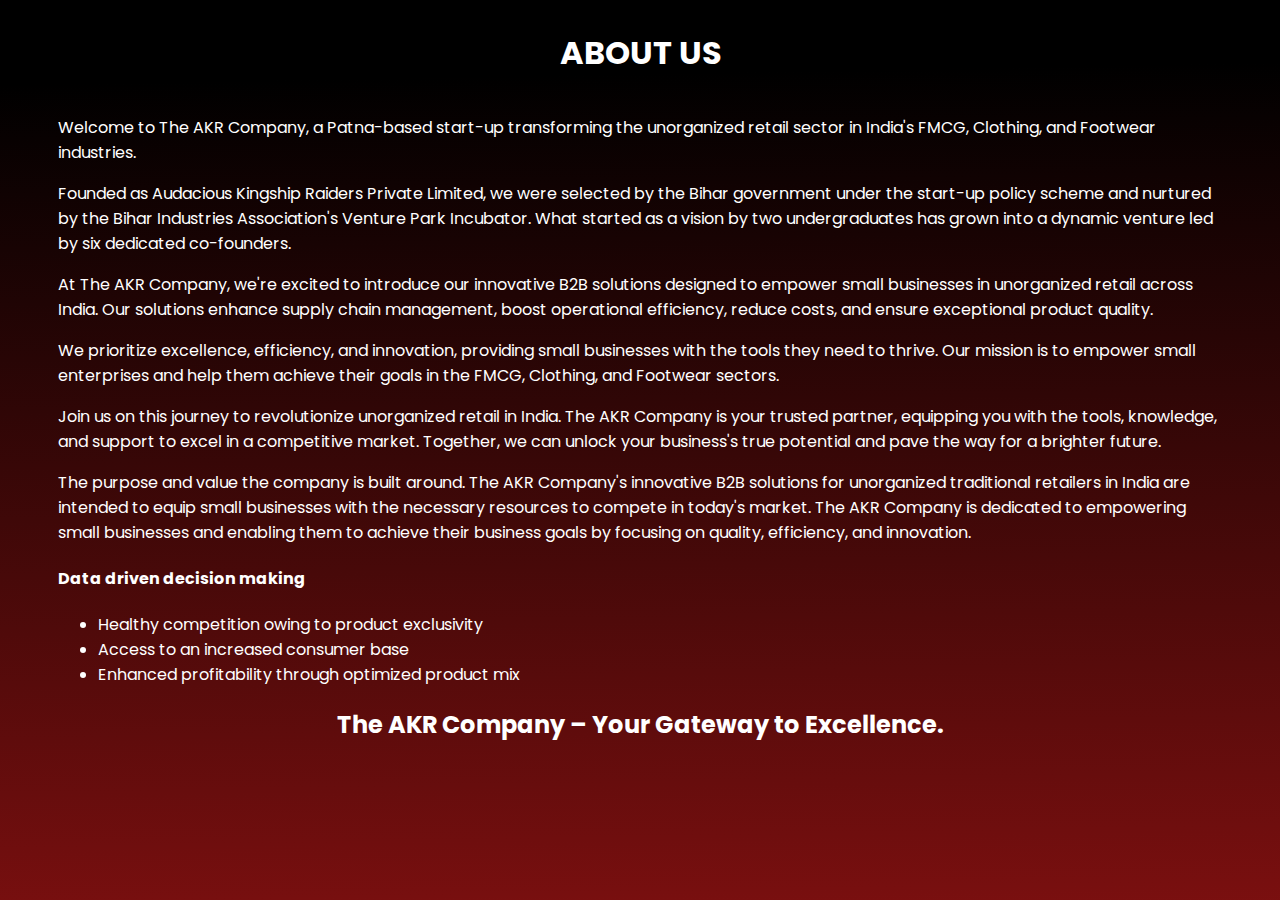
==== About_us.html @ 98c958a7 "new changes" ====
<!DOCTYPE html>
<html lang="en">
  <head>
    <meta charset="UTF-8" />
    <meta name="viewport" content="width=device-width, initial-scale=1.0" />
    <title>About Us</title>
    <link rel="stylesheet" href="About_Us.css" />
    <link rel="preconnect" href="https://fonts.googleapis.com">
    <link rel="preconnect" href="https://fonts.gstatic.com" crossorigin>
    <link href="https://fonts.googleapis.com/css2?family=Poppins:ital,wght@0,100;0,200;0,300;0,400;0,500;0,600;0,700;0,800;0,900;1,100;1,200;1,300;1,400;1,500;1,600;1,700;1,800;1,900&display=swap" rel="stylesheet">
  </head>
  <body>
    <div class="heading">
      <h1>ABOUT US</h1>
    </div>

    <div class="content">
      <div class="para">
        <p>
          Welcome to The AKR Company, a Patna-based start-up
          transforming the unorganized retail sector in India's FMCG, Clothing,
          and Footwear industries. 
          </p><p>
          Founded as Audacious Kingship Raiders Private
          Limited, we were selected by the Bihar government under the start-up
          policy scheme and nurtured by the Bihar Industries Association's Venture
          Park Incubator. What started as a vision by two undergraduates has grown
          into a dynamic venture led by six dedicated co-founders. 
        </p><p>
          At The AKR
          Company, we're excited to introduce our innovative B2B solutions
          designed to empower small businesses in unorganized retail across India.
          Our solutions enhance supply chain management, boost operational
          efficiency, reduce costs, and ensure exceptional product quality. 
        </p><p>
          We
          prioritize excellence, efficiency, and innovation, providing small
          businesses with the tools they need to thrive. Our mission is to empower
          small enterprises and help them achieve their goals in the FMCG,
          Clothing, and Footwear sectors. 
        </p><p>
          Join us on this journey to revolutionize
          unorganized retail in India. The AKR Company is your trusted partner,
          equipping you with the tools, knowledge, and support to excel in a
          competitive market. Together, we can unlock your business's true
          potential and pave the way for a brighter future. 
        </p>
        <p>
          The purpose and value the company is built around.
          The AKR Company's innovative B2B solutions for unorganized traditional
          retailers in India are intended to equip small businesses with the necessary
          resources to compete in today's market. The AKR Company is dedicated to
          empowering small businesses and enabling them to achieve their business goals by
          focusing on quality, efficiency, and innovation.
        </p>
        <p>
            <h4>Data driven decision making</h4>
            <ul>
              <li>Healthy competition owing to
                product exclusivity</li>
              <li>Access to an increased consumer
                base</li>
              <li>Enhanced profitability through
                optimized product mix</li>
            </ul>
        </p>
      </div>
      <h2 class="heading">
        The AKR Company – Your
        Gateway to Excellence.
      </h2>
    </div>
  </body>
</html>
---- About_Us.css ----
body{
    color: white;
    /* background-image: url('/background_image.jpg'); */
    background-image: linear-gradient( 179deg,  rgba(0,0,0,1) 9.2%, rgba(127,16,16,1) 103.9% );
    background-size: cover; /* Cover the entire page */
    background-repeat: no-repeat; /* Prevents the image from repeating */
    background-attachment: fixed; /* Keeps the image fixed during scroll */
    background-position: center; /* Centers the image */
    font-family: 'poppins';
}
.heading{
    display: flex;
    align-items: center;
    justify-content: center;
}

.para{
    margin: 5px 50px 5px 50px;
}
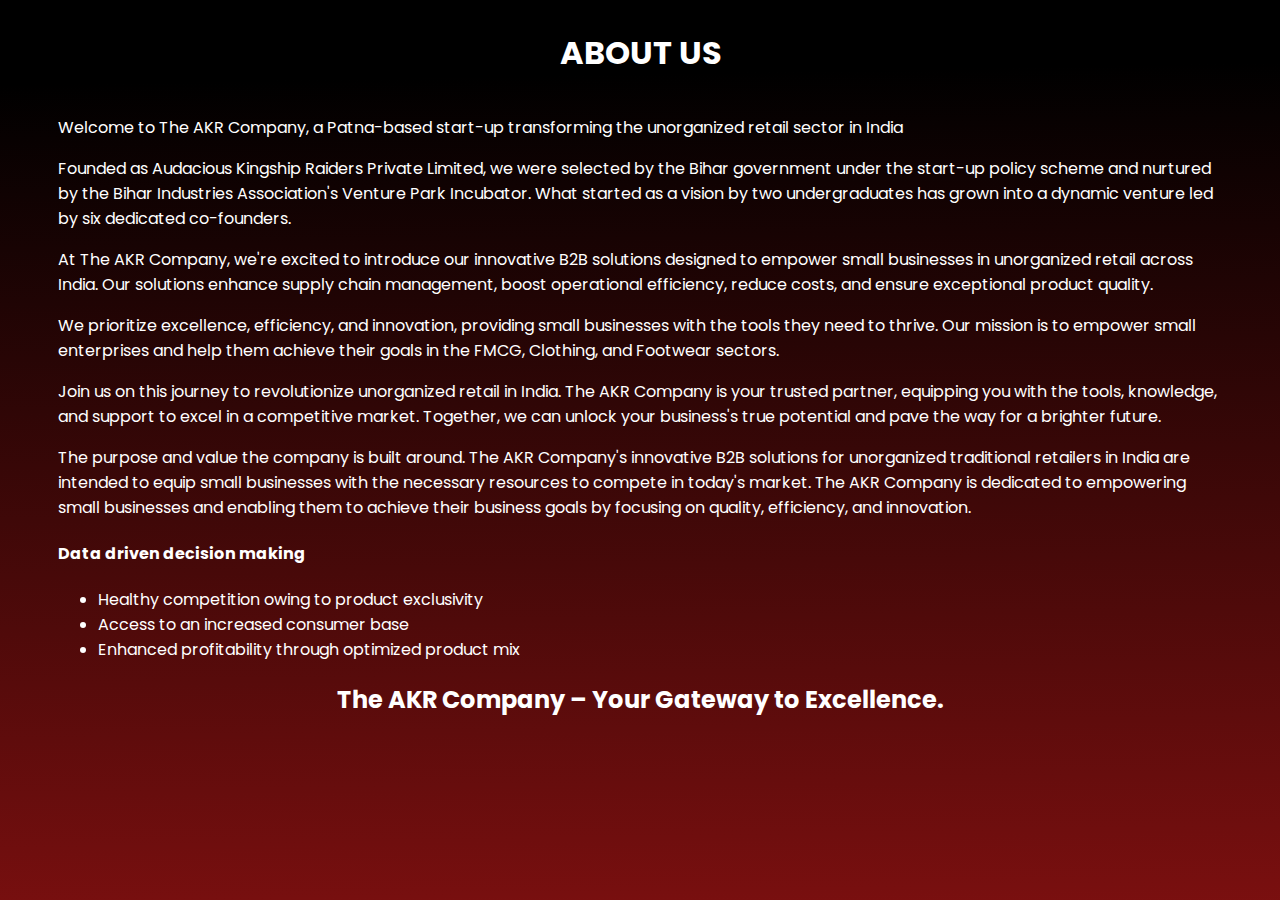
==== commit 40280195: "Update About_us.html" ====
--- a/About_us.html
+++ b/About_us.html
@@ -18,8 +18,7 @@
       <div class="para">
         <p>
           Welcome to The AKR Company, a Patna-based start-up
-          transforming the unorganized retail sector in India's FMCG, Clothing,
-          and Footwear industries. 
+          transforming the unorganized retail sector in India
           </p><p>
           Founded as Audacious Kingship Raiders Private
           Limited, we were selected by the Bihar government under the start-up
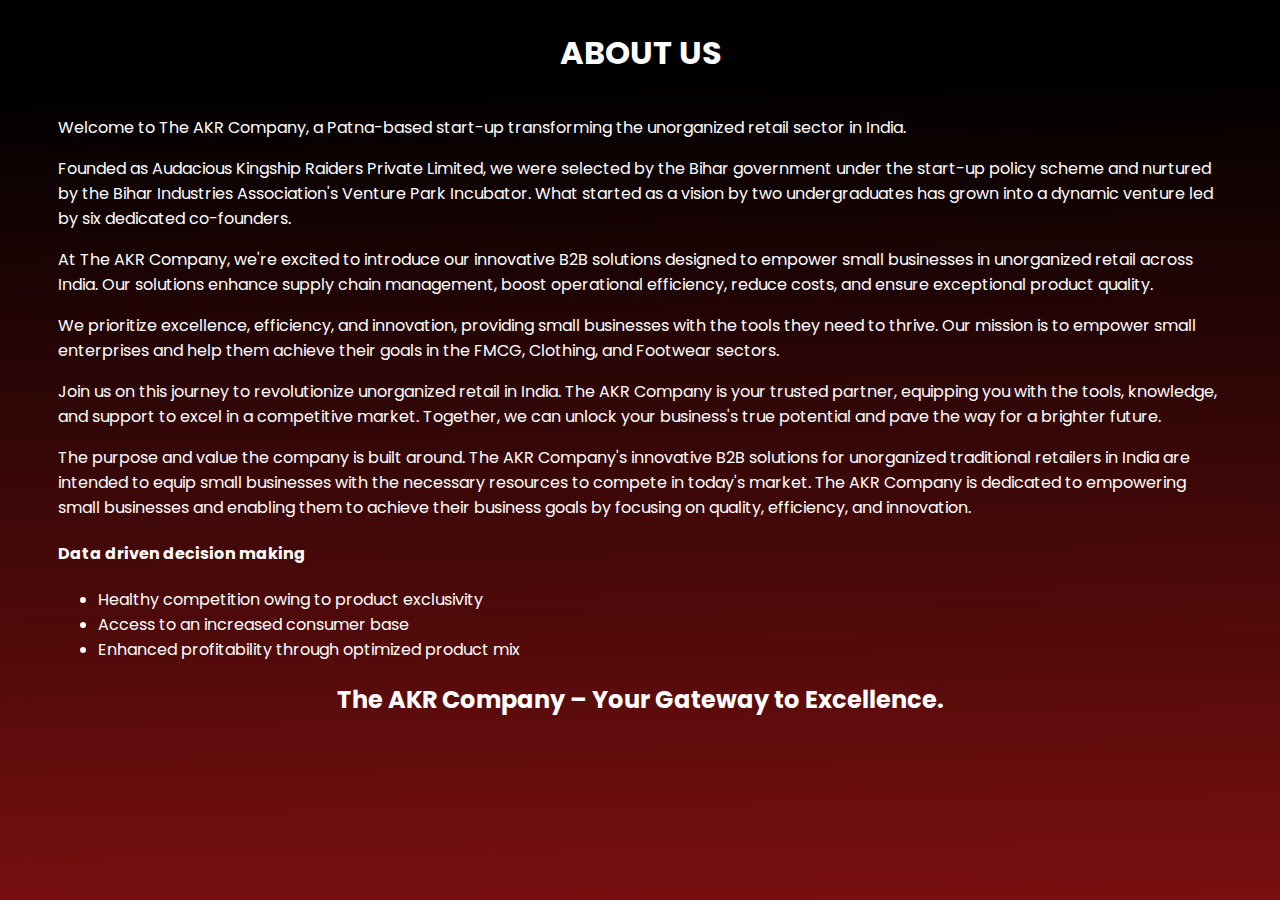
==== commit 3817c58d: "some changes" ====
--- a/About_us.html
+++ b/About_us.html
@@ -18,7 +18,7 @@
       <div class="para">
         <p>
           Welcome to The AKR Company, a Patna-based start-up
-          transforming the unorganized retail sector in India
+          transforming the unorganized retail sector in India.
           </p><p>
           Founded as Audacious Kingship Raiders Private
           Limited, we were selected by the Bihar government under the start-up
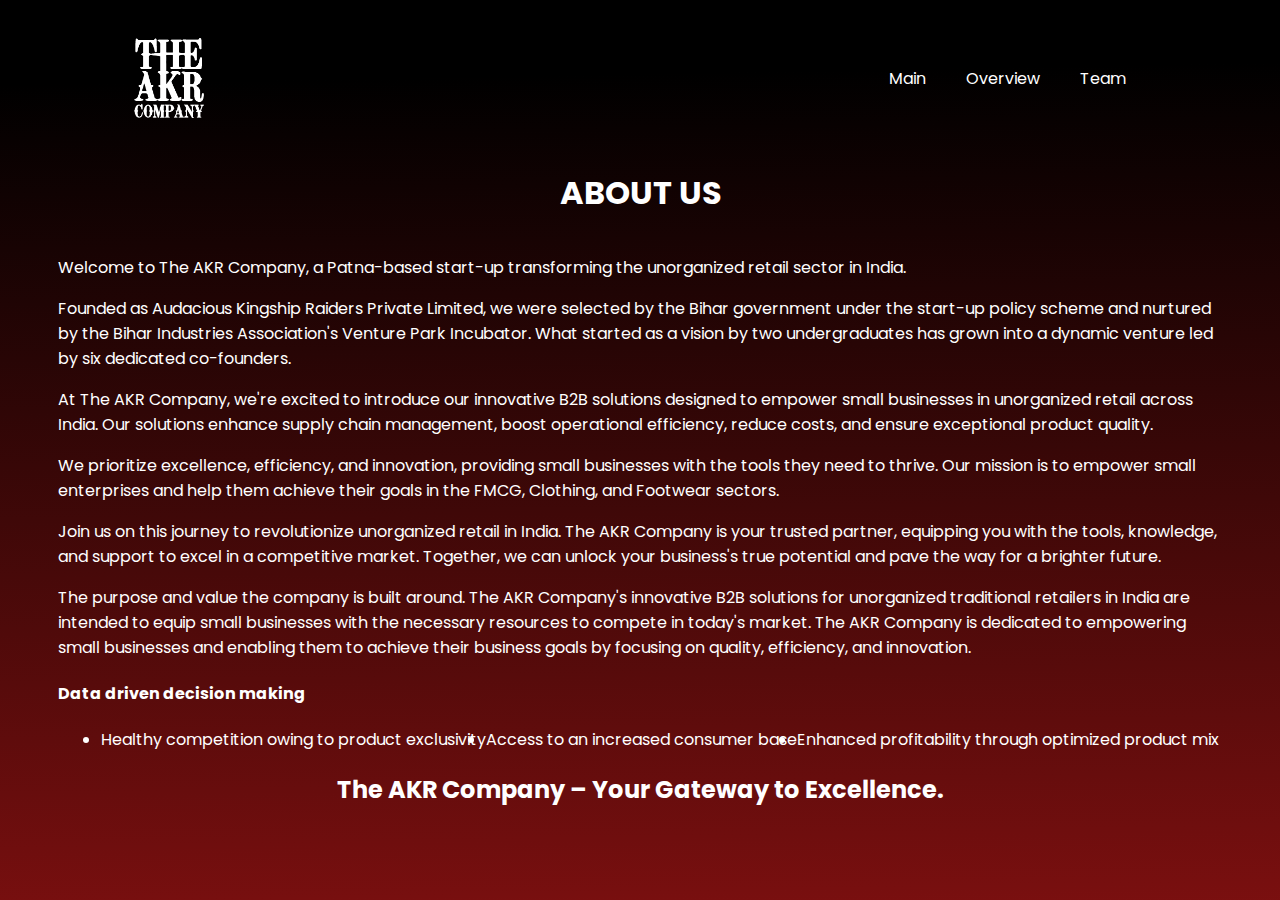
==== commit f26376e4: "add responsiveness" ====
--- a/About_us.html
+++ b/About_us.html
@@ -10,10 +10,23 @@
     <link href="https://fonts.googleapis.com/css2?family=Poppins:ital,wght@0,100;0,200;0,300;0,400;0,500;0,600;0,700;0,800;0,900;1,100;1,200;1,300;1,400;1,500;1,600;1,700;1,800;1,900&display=swap" rel="stylesheet">
   </head>
   <body>
+
+    <header class="navbar">
+      <img class="logo" src="The AKR Letter White PNG.png" alt="logo">
+      <nav >
+          <ul class="nav_links" >
+            <li><a href="test.html" target="_blank" >Main</a></li>
+            <li><a href="#main" >Overview</a></li>
+              <li><a href="Team.html" target="_blank">Team</a></li>
+          </ul>
+      </nav>
+      <!-- <a class="cta" href="#Contact_Us" id="contact-link"><button>Contact</button></a> -->
+    </header>
+
     <div class="heading">
       <h1>ABOUT US</h1>
     </div>
-
+    
     <div class="content">
       <div class="para">
         <p>
--- a/About_Us.css
+++ b/About_Us.css
@@ -16,4 +16,125 @@
 
 .para{
     margin: 5px 50px 5px 50px;
+}
+
+@media (max-width: 480px) {
+    .content{
+        display: flex;
+        flex-direction: column;
+        flex-wrap: nowrap;
+        height: 204vh;
+    }
+    .vertical{
+        display: flex;
+        flex-direction: column;
+    }
+}
+
+@media (max-width: 414px) {
+    .content1 {
+        display: flex;
+        flex-direction: column;
+        flex-wrap: nowrap;
+        height: 165vh;
+    }
+}
+
+@media (max-width: 375px) {
+    .content2 {
+        display: flex;
+        flex-direction: column;
+        flex-wrap: nowrap;
+        height: 210vh;
+    }
+}
+
+@media (max-width: 344px) {
+    .content3 {
+        display: flex;
+        flex-direction: column;
+        flex-wrap: nowrap;
+        height: 160vh;
+    }
+}
+
+@media (max-width: 430px) {
+    .content4 {
+        display: flex;
+        flex-direction: column;
+        flex-wrap: nowrap;
+        height: 150vh;
+    }
+}
+
+header{
+    display: flex;
+    justify-content: space-between; 
+    align-items: center;   
+    padding: 30px 10%;
+    flex-direction: row;
+}
+
+.logo{
+    width: 40px;
+    cursor: pointer;
+  }
+  
+  .nav_links{
+    list-style: none;
+  }
+  
+  .nav_links li{
+    display: inline-block;
+    padding: 0px 20px;
+  }
+  
+  .nav_links li a{
+    transition: all 0.3s ease 0s;
+    text-decoration: none;
+    color: white;
+  }
+  
+  .nav_links li a:hover{
+    color: #000000;
+    background-color: #870f0f;
+    padding: 10px;
+    border-radius: 50px;
+    font-weight: 900;
+  }
+  
+  button{
+    padding: 9px 25px;
+    /* background-color: #a10404; */
+    border: none;
+    border-radius: 50px;
+    cursor: pointer;
+    transition: all 0.3s ease 0s;
+    color: #000;
+  }
+  
+  button:hover{
+    background-color: #a10404;
+  }
+
+  .logo {
+    width: 70px;
+    height: 80px;
+    cursor: pointer;
+    border-radius: 0;
+  }
+
+  ul{
+    display: flex;
+    flex-direction: row;
+    align-content: center;
+    justify-content: center;
+    align-items: center;
+  }
+
+  @media only screen and (max-width: 600px) {
+    header {
+        flex-direction: column;
+        padding: 20px 5%;
+    }
 }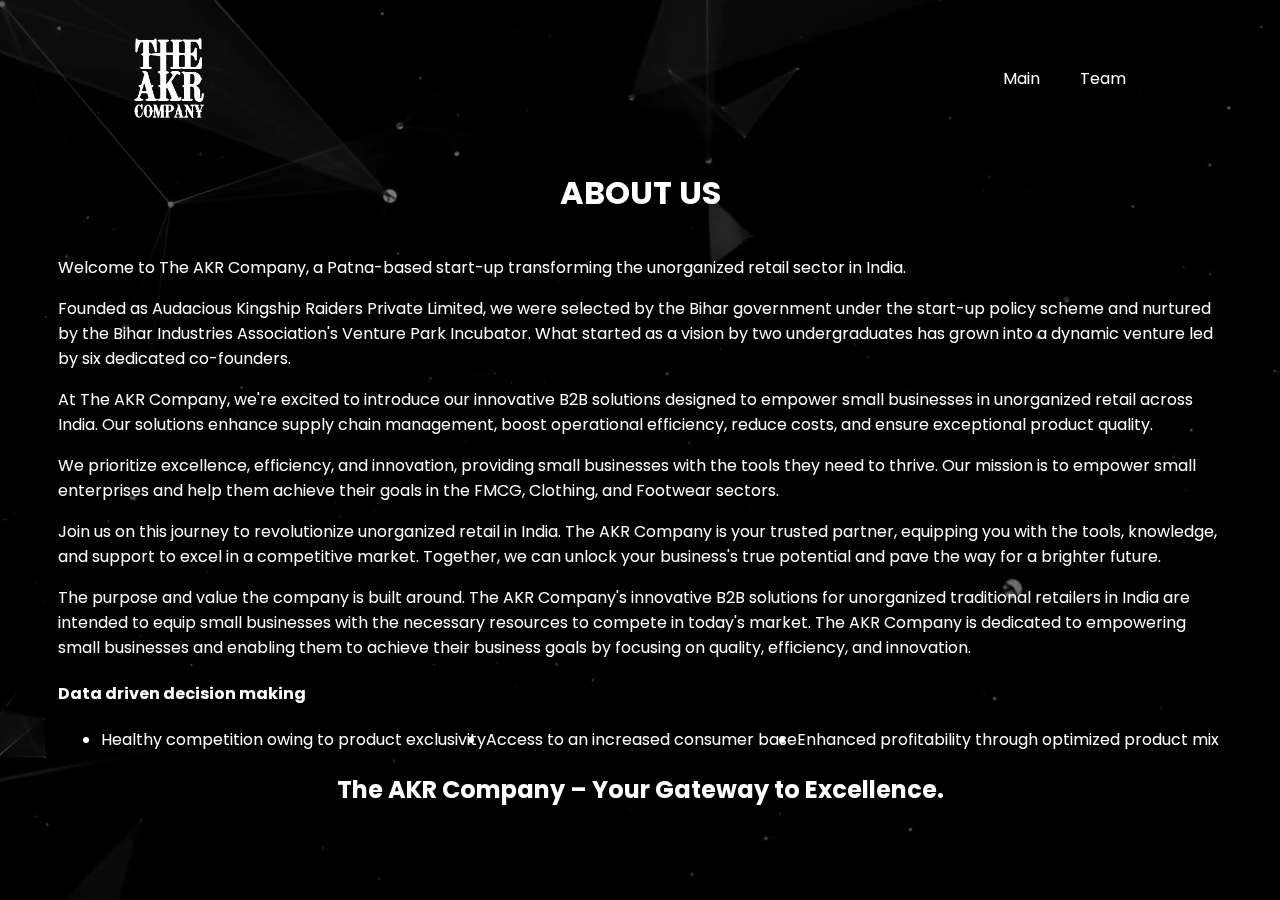
==== commit 67aa3acb: "background-video" ====
--- a/About_us.html
+++ b/About_us.html
@@ -11,12 +11,16 @@
   </head>
   <body>
 
+    <video autoplay muted loop id="myVideo" >
+      <source src="/videoplayback.mp4" type="video/mp4">
+    </video>
+
     <header class="navbar">
       <img class="logo" src="The AKR Letter White PNG.png" alt="logo">
       <nav >
           <ul class="nav_links" >
             <li><a href="test.html" target="_blank" >Main</a></li>
-            <li><a href="#main" >Overview</a></li>
+            <!-- <li><a href="#main" >Overview</a></li> -->
               <li><a href="Team.html" target="_blank">Team</a></li>
           </ul>
       </nav>
--- a/About_Us.css
+++ b/About_Us.css
@@ -1,17 +1,33 @@
 body{
     color: white;
     /* background-image: url('/background_image.jpg'); */
-    background-image: linear-gradient( 179deg,  rgba(0,0,0,1) 9.2%, rgba(127,16,16,1) 103.9% );
+    /* background-image: linear-gradient( 179deg,  rgba(0,0,0,1) 9.2%, rgba(127,16,16,1) 103.9% ); */
     background-size: cover; /* Cover the entire page */
     background-repeat: no-repeat; /* Prevents the image from repeating */
     background-attachment: fixed; /* Keeps the image fixed during scroll */
     background-position: center; /* Centers the image */
     font-family: 'poppins';
+    /* position: relative; */
 }
+
 .heading{
     display: flex;
     align-items: center;
     justify-content: center;
+    position: relative;
+}
+
+.content{
+  position: relative;
+}
+
+#myVideo {
+  position: fixed;
+  right: 0;
+  bottom: 0;
+  min-width: 100%;
+  min-height: 100%;
+  /* z-index: -1; */
 }
 
 .para{
@@ -73,6 +89,7 @@
     align-items: center;   
     padding: 30px 10%;
     flex-direction: row;
+    position: relative;
 }
 
 .logo{
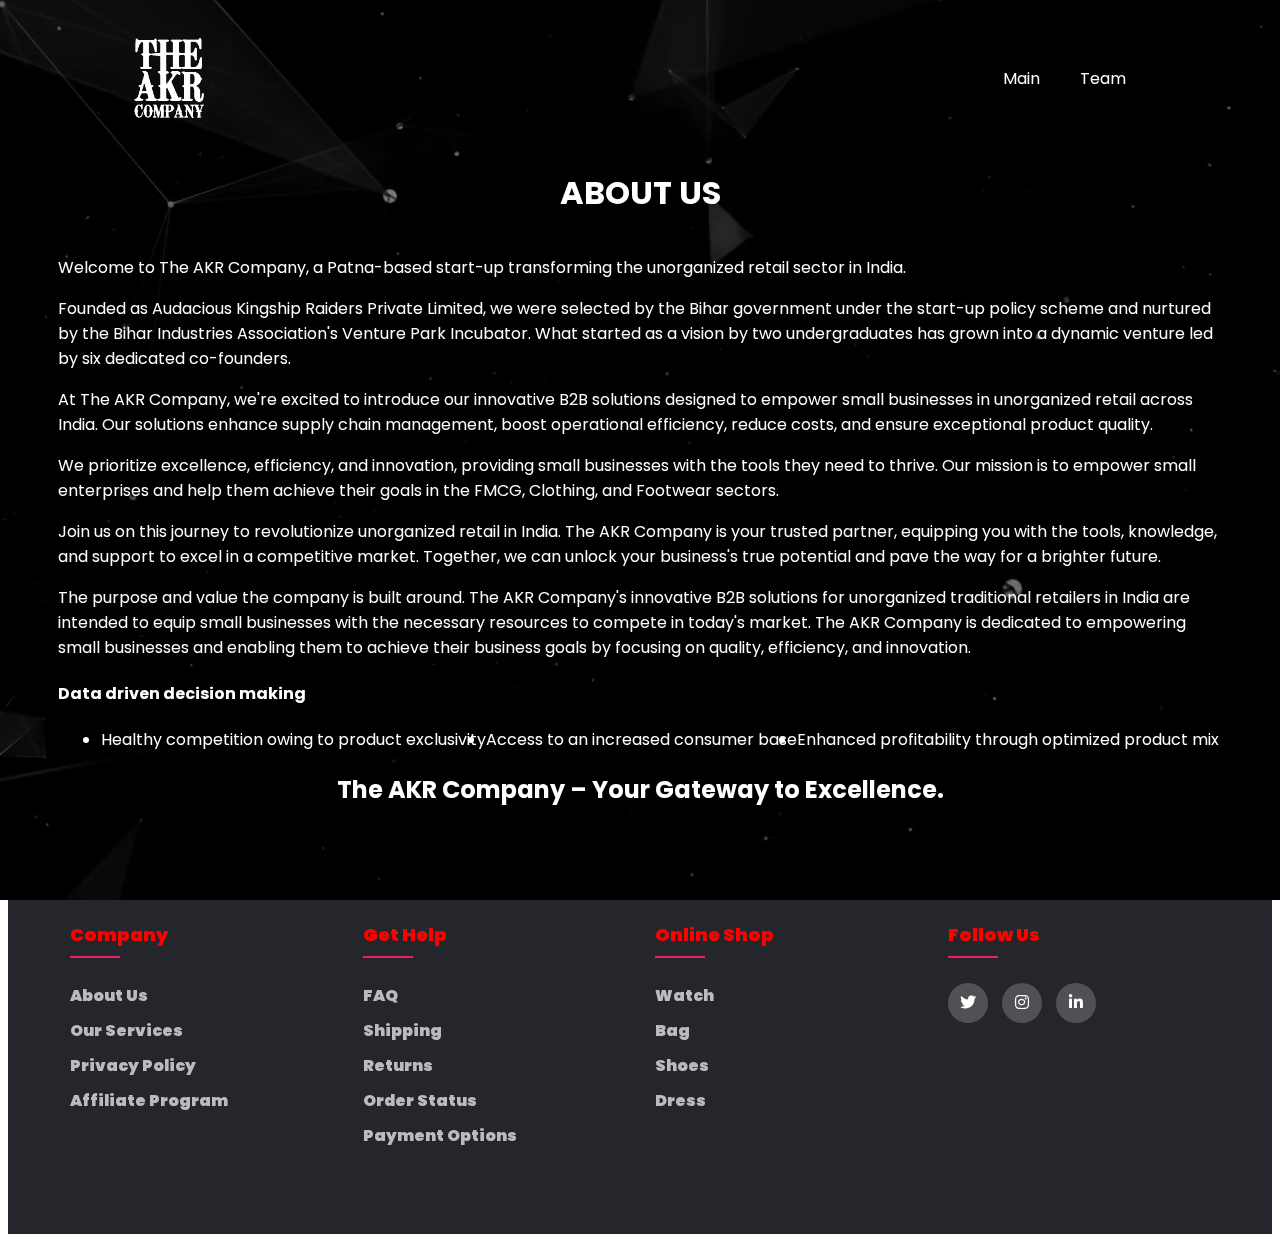
==== commit 6d790acc: "Footer adjust" ====
--- a/About_us.html
+++ b/About_us.html
@@ -1,90 +1,144 @@
 <!DOCTYPE html>
 <html lang="en">
-  <head>
-    <meta charset="UTF-8" />
-    <meta name="viewport" content="width=device-width, initial-scale=1.0" />
-    <title>About Us</title>
-    <link rel="stylesheet" href="About_Us.css" />
-    <link rel="preconnect" href="https://fonts.googleapis.com">
-    <link rel="preconnect" href="https://fonts.gstatic.com" crossorigin>
-    <link href="https://fonts.googleapis.com/css2?family=Poppins:ital,wght@0,100;0,200;0,300;0,400;0,500;0,600;0,700;0,800;0,900;1,100;1,200;1,300;1,400;1,500;1,600;1,700;1,800;1,900&display=swap" rel="stylesheet">
-  </head>
-  <body>
 
-    <video autoplay muted loop id="myVideo" >
-      <source src="/videoplayback.mp4" type="video/mp4">
-    </video>
+<head>
+  <meta charset="UTF-8" />
+  <meta name="viewport" content="width=device-width, initial-scale=1.0" />
+  <title>About Us</title>
+  <link rel="stylesheet" href="About_Us.css" />
+  <link rel="preconnect" href="https://fonts.googleapis.com">
+  <link rel="preconnect" href="https://fonts.gstatic.com" crossorigin>
+  <link
+    href="https://fonts.googleapis.com/css2?family=Poppins:ital,wght@0,100;0,200;0,300;0,400;0,500;0,600;0,700;0,800;0,900;1,100;1,200;1,300;1,400;1,500;1,600;1,700;1,800;1,900&display=swap"
+    rel="stylesheet">
+  <link rel="stylesheet" href="https://cdnjs.cloudflare.com/ajax/libs/font-awesome/6.0.0-beta3/css/all.min.css">
+</head>
 
-    <header class="navbar">
-      <img class="logo" src="The AKR Letter White PNG.png" alt="logo">
-      <nav >
-          <ul class="nav_links" >
-            <li><a href="test.html" target="_blank" >Main</a></li>
-            <!-- <li><a href="#main" >Overview</a></li> -->
-              <li><a href="Team.html" target="_blank">Team</a></li>
+<body>
+
+  <video autoplay muted loop id="myVideo">
+    <source src="/videoplayback.mp4" type="video/mp4">
+  </video>
+
+  <header class="navbar">
+    <img class="logo" src="The AKR Letter White PNG.png" alt="logo">
+    <nav>
+      <ul class="nav_links">
+        <li><a href="test.html" target="_blank">Main</a></li>
+        <!-- <li><a href="#main" >Overview</a></li> -->
+        <li><a href="Team.html" target="_blank">Team</a></li>
+      </ul>
+    </nav>
+    <!-- <a class="cta" href="#Contact_Us" id="contact-link"><button>Contact</button></a> -->
+  </header>
+
+  <div class="heading">
+    <h1>ABOUT US</h1>
+  </div>
+
+  <div class="content">
+    <div class="para">
+      <p>
+        Welcome to The AKR Company, a Patna-based start-up
+        transforming the unorganized retail sector in India.
+      </p>
+      <p>
+        Founded as Audacious Kingship Raiders Private
+        Limited, we were selected by the Bihar government under the start-up
+        policy scheme and nurtured by the Bihar Industries Association's Venture
+        Park Incubator. What started as a vision by two undergraduates has grown
+        into a dynamic venture led by six dedicated co-founders.
+      </p>
+      <p>
+        At The AKR
+        Company, we're excited to introduce our innovative B2B solutions
+        designed to empower small businesses in unorganized retail across India.
+        Our solutions enhance supply chain management, boost operational
+        efficiency, reduce costs, and ensure exceptional product quality.
+      </p>
+      <p>
+        We
+        prioritize excellence, efficiency, and innovation, providing small
+        businesses with the tools they need to thrive. Our mission is to empower
+        small enterprises and help them achieve their goals in the FMCG,
+        Clothing, and Footwear sectors.
+      </p>
+      <p>
+        Join us on this journey to revolutionize
+        unorganized retail in India. The AKR Company is your trusted partner,
+        equipping you with the tools, knowledge, and support to excel in a
+        competitive market. Together, we can unlock your business's true
+        potential and pave the way for a brighter future.
+      </p>
+      <p>
+        The purpose and value the company is built around.
+        The AKR Company's innovative B2B solutions for unorganized traditional
+        retailers in India are intended to equip small businesses with the necessary
+        resources to compete in today's market. The AKR Company is dedicated to
+        empowering small businesses and enabling them to achieve their business goals by
+        focusing on quality, efficiency, and innovation.
+      </p>
+      <p>
+      <h4>Data driven decision making</h4>
+      <ul>
+        <li>Healthy competition owing to
+          product exclusivity</li>
+        <li>Access to an increased consumer
+          base</li>
+        <li>Enhanced profitability through
+          optimized product mix</li>
+      </ul>
+      </p>
+    </div>
+    <h2 class="heading">
+      The AKR Company – Your
+      Gateway to Excellence.
+    </h2>
+  </div>
+  <footer class="footer">
+    <div class="Foot-container">
+      <div class="Foot-row">
+        <div class="footer-col">
+          <h4>company</h4>
+          <ul list-style-type="none" class="Foot-ul">
+            <li><a href="#">about us</a></li>
+            <li><a href="#">our services</a></li>
+            <li><a href="#">privacy policy</a></li>
+            <li><a href="#">affiliate program</a></li>
           </ul>
-      </nav>
-      <!-- <a class="cta" href="#Contact_Us" id="contact-link"><button>Contact</button></a> -->
-    </header>
+        </div>
+        <div class="footer-col">
+          <h4>get help</h4>
+          <ul list-style-type="none" class="Foot-ul">
+            <li><a href="#">FAQ</a></li>
+            <li><a href="#">shipping</a></li>
+            <li><a href="#">returns</a></li>
+            <li><a href="#">order status</a></li>
+            <li><a href="#">payment options</a></li>
+          </ul>
+        </div>
+        <div class="footer-col">
+          <h4>online shop</h4>
+          <ul list-style-type="none" class="Foot-ul">
+            <li><a href="#">watch</a></li>
+            <li><a href="#">bag</a></li>
+            <li><a href="#">shoes</a></li>
+            <li><a href="#">dress</a></li>
+          </ul>
+        </div>
+        <div class="footer-col">
+          <h4>follow us</h4>
+          <div class="social-links">
+            <!-- <a href="#"><i class="fab fa-facebook-f"></i></a> -->
+            <a href="https://x.com/theakrcompany" target="_blank"><i class="fab fa-twitter"></i></a>
+            <a href="https://www.instagram.com/theakrcompany/" target="_blank"><i class="fab fa-instagram"></i></a>
+            <a href="https://www.linkedin.com/company/the-akr-company-india/" target="_blank"><i
+                class="fab fa-linkedin-in"></i></a>
+          </div>
+        </div>
+      </div>
+    </div>
+  </footer>
+</body>
 
-    <div class="heading">
-      <h1>ABOUT US</h1>
-    </div>
-    
-    <div class="content">
-      <div class="para">
-        <p>
-          Welcome to The AKR Company, a Patna-based start-up
-          transforming the unorganized retail sector in India.
-          </p><p>
-          Founded as Audacious Kingship Raiders Private
-          Limited, we were selected by the Bihar government under the start-up
-          policy scheme and nurtured by the Bihar Industries Association's Venture
-          Park Incubator. What started as a vision by two undergraduates has grown
-          into a dynamic venture led by six dedicated co-founders. 
-        </p><p>
-          At The AKR
-          Company, we're excited to introduce our innovative B2B solutions
-          designed to empower small businesses in unorganized retail across India.
-          Our solutions enhance supply chain management, boost operational
-          efficiency, reduce costs, and ensure exceptional product quality. 
-        </p><p>
-          We
-          prioritize excellence, efficiency, and innovation, providing small
-          businesses with the tools they need to thrive. Our mission is to empower
-          small enterprises and help them achieve their goals in the FMCG,
-          Clothing, and Footwear sectors. 
-        </p><p>
-          Join us on this journey to revolutionize
-          unorganized retail in India. The AKR Company is your trusted partner,
-          equipping you with the tools, knowledge, and support to excel in a
-          competitive market. Together, we can unlock your business's true
-          potential and pave the way for a brighter future. 
-        </p>
-        <p>
-          The purpose and value the company is built around.
-          The AKR Company's innovative B2B solutions for unorganized traditional
-          retailers in India are intended to equip small businesses with the necessary
-          resources to compete in today's market. The AKR Company is dedicated to
-          empowering small businesses and enabling them to achieve their business goals by
-          focusing on quality, efficiency, and innovation.
-        </p>
-        <p>
-            <h4>Data driven decision making</h4>
-            <ul>
-              <li>Healthy competition owing to
-                product exclusivity</li>
-              <li>Access to an increased consumer
-                base</li>
-              <li>Enhanced profitability through
-                optimized product mix</li>
-            </ul>
-        </p>
-      </div>
-      <h2 class="heading">
-        The AKR Company – Your
-        Gateway to Excellence.
-      </h2>
-    </div>
-  </body>
-</html>
+</html>--- a/About_Us.css
+++ b/About_Us.css
@@ -1,23 +1,27 @@
-body{
-    color: white;
-    /* background-image: url('/background_image.jpg'); */
-    /* background-image: linear-gradient( 179deg,  rgba(0,0,0,1) 9.2%, rgba(127,16,16,1) 103.9% ); */
-    background-size: cover; /* Cover the entire page */
-    background-repeat: no-repeat; /* Prevents the image from repeating */
-    background-attachment: fixed; /* Keeps the image fixed during scroll */
-    background-position: center; /* Centers the image */
-    font-family: 'poppins';
-    /* position: relative; */
-}
-
-.heading{
-    display: flex;
-    align-items: center;
-    justify-content: center;
-    position: relative;
-}
-
-.content{
+body {
+  color: white;
+  /* background-image: url('/background_image.jpg'); */
+  /* background-image: linear-gradient( 179deg,  rgba(0,0,0,1) 9.2%, rgba(127,16,16,1) 103.9% ); */
+  background-size: cover;
+  /* Cover the entire page */
+  background-repeat: no-repeat;
+  /* Prevents the image from repeating */
+  background-attachment: fixed;
+  /* Keeps the image fixed during scroll */
+  background-position: center;
+  /* Centers the image */
+  font-family: 'poppins';
+  /* position: relative; */
+}
+
+.heading {
+  display: flex;
+  align-items: center;
+  justify-content: center;
+  position: relative;
+}
+
+.content {
   position: relative;
 }
 
@@ -30,11 +34,11 @@
   /* z-index: -1; */
 }
 
-.para{
-    margin: 5px 50px 5px 50px;
-}
-
-@media (max-width: 480px) {
+.para {
+  margin: 5px 50px 5px 50px;
+}
+
+/* @media (max-width: 480px) {
     .content{
         display: flex;
         flex-direction: column;
@@ -81,77 +85,236 @@
         flex-wrap: nowrap;
         height: 150vh;
     }
-}
-
-header{
-    display: flex;
-    justify-content: space-between; 
-    align-items: center;   
-    padding: 30px 10%;
-    flex-direction: row;
-    position: relative;
-}
-
-.logo{
-    width: 40px;
-    cursor: pointer;
-  }
-  
-  .nav_links{
-    list-style: none;
-  }
-  
-  .nav_links li{
-    display: inline-block;
-    padding: 0px 20px;
-  }
-  
-  .nav_links li a{
-    transition: all 0.3s ease 0s;
-    text-decoration: none;
-    color: white;
-  }
-  
-  .nav_links li a:hover{
-    color: #000000;
-    background-color: #870f0f;
-    padding: 10px;
-    border-radius: 50px;
-    font-weight: 900;
-  }
-  
-  button{
-    padding: 9px 25px;
-    /* background-color: #a10404; */
-    border: none;
-    border-radius: 50px;
-    cursor: pointer;
-    transition: all 0.3s ease 0s;
-    color: #000;
-  }
-  
-  button:hover{
-    background-color: #a10404;
-  }
-
-  .logo {
-    width: 70px;
-    height: 80px;
-    cursor: pointer;
-    border-radius: 0;
-  }
-
-  ul{
-    display: flex;
-    flex-direction: row;
+} */
+
+header {
+  display: flex;
+  justify-content: space-between;
+  align-items: center;
+  padding: 30px 10%;
+  flex-direction: row;
+  position: relative;
+}
+
+.logo {
+  width: 40px;
+  cursor: pointer;
+}
+
+.nav_links {
+  list-style: none;
+}
+
+.nav_links li {
+  display: inline-block;
+  padding: 0px 20px;
+}
+
+.nav_links li a {
+  transition: all 0.3s ease 0s;
+  text-decoration: none;
+  color: white;
+}
+
+.nav_links li a:hover {
+  color: #000000;
+  background-color: #870f0f;
+  padding: 10px;
+  border-radius: 50px;
+  font-weight: 900;
+}
+
+button {
+  padding: 9px 25px;
+  /* background-color: #a10404; */
+  border: none;
+  border-radius: 50px;
+  cursor: pointer;
+  transition: all 0.3s ease 0s;
+  color: #000;
+}
+
+button:hover {
+  background-color: #a10404;
+}
+
+.logo {
+  width: 70px;
+  height: 80px;
+  cursor: pointer;
+  border-radius: 0;
+}
+
+ul {
+  display: flex;
+  flex-direction: row;
+  align-content: center;
+  justify-content: center;
+  align-items: center;
+}
+
+/* @media only screen and (max-width: 600px) {
+    header {
+        flex-direction: column;
+        padding: 20px 5%;
+    }
+} */
+
+@media (max-width: 430px) {
+  body {
+    display: flex;
+    flex-direction: column;
+  }
+
+  header {
+    display: flex;
+    justify-content: center;
+    align-items: center;
+    /* padding: 30px 10%; */
+    flex-direction: column;
+    /* position: relative; */
+    align-content: center;
+    flex-wrap: wrap;
+    margin: 0;
+
+  }
+
+  .nav_links {
+    display: flex;
+    align-items: center;
+    flex-direction: column;
+    /* margin-top: 20px; */
+    margin: 0;
+    padding: 0;
+    margin-top: 30px;
+    gap: 20px;
+  }
+
+  .nav_links li {
+    display: flex;
+    align-items: center;
+    flex-direction: column;
+    justify-content: center;
+    padding: 0;
+  }
+
+  ul {
+    display: flex;
     align-content: center;
     justify-content: center;
     align-items: center;
-  }
-
-  @media only screen and (max-width: 600px) {
-    header {
-        flex-direction: column;
-        padding: 20px 5%;
-    }
+    flex-direction: column;
+  }
+
+}
+
+.Foot-container {
+  max-width: 1170px;
+  margin: auto;
+  box-sizing: border-box;
+  /* position: fixed; */
+  position: relative;
+  /* font-weight: 1000; */
+}
+
+.Foot-row {
+  display: flex;
+  justify-content: center;
+  align-items: flex-start;
+  flex-direction: row;
+}
+
+.Foot-ul {
+  list-style: none;
+  display: flex;
+  flex-direction: column;
+  align-content: flex-start;
+  align-items: flex-start;
+  justify-content: flex-start;
+  padding: 0;
+}
+
+.footer {
+  background-color: #24262b;
+  padding: 70px 0;
+  /* position: relative; */
+  /*By using this background color will be appear*/
+}
+
+.footer-col {
+  width: 25%;
+  padding: 0 15px;
+}
+
+.footer-col h4 {
+  font-size: 18px;
+  color: #ff0000;
+  text-transform: capitalize;
+  margin-bottom: 35px;
+  font-weight: 1000;
+  position: relative;
+}
+
+.footer-col h4::before {
+  content: '';
+  position: absolute;
+  left: 0;
+  bottom: -10px;
+  background-color: #e91e63;
+  height: 2px;
+  box-sizing: border-box;
+  width: 50px;
+}
+
+.footer-col ul li:not(:last-child) {
+  margin-bottom: 10px;
+}
+
+.footer-col ul li a {
+  font-size: 16px;
+  text-transform: capitalize;
+  color: #ffffff;
+  text-decoration: none;
+  font-weight: 900;
+  color: #bbbbbb;
+  display: block;
+  transition: all 0.3s ease;
+
+}
+
+.footer-col ul li a:hover {
+  color: #f80000;
+  padding-left: 8px;
+}
+
+.footer-col .social-links a {
+  display: inline-block;
+  height: 40px;
+  width: 40px;
+  background-color: rgba(255, 255, 255, 0.2);
+  margin: 0 10px 10px 0;
+  text-align: center;
+  line-height: 40px;
+  border-radius: 50%;
+  color: #ffffff;
+  transition: all 0.5s ease;
+}
+
+.footer-col .social-links a:hover {
+  color: #24262b;
+  background-color: #ffffff;
+}
+
+/*responsive*/
+@media(max-width: 767px) {
+  .footer-col {
+    width: 50%;
+    margin-bottom: 30px;
+  }
+}
+
+@media(max-width: 574px) {
+  .footer-col {
+    width: 100%;
+  }
 }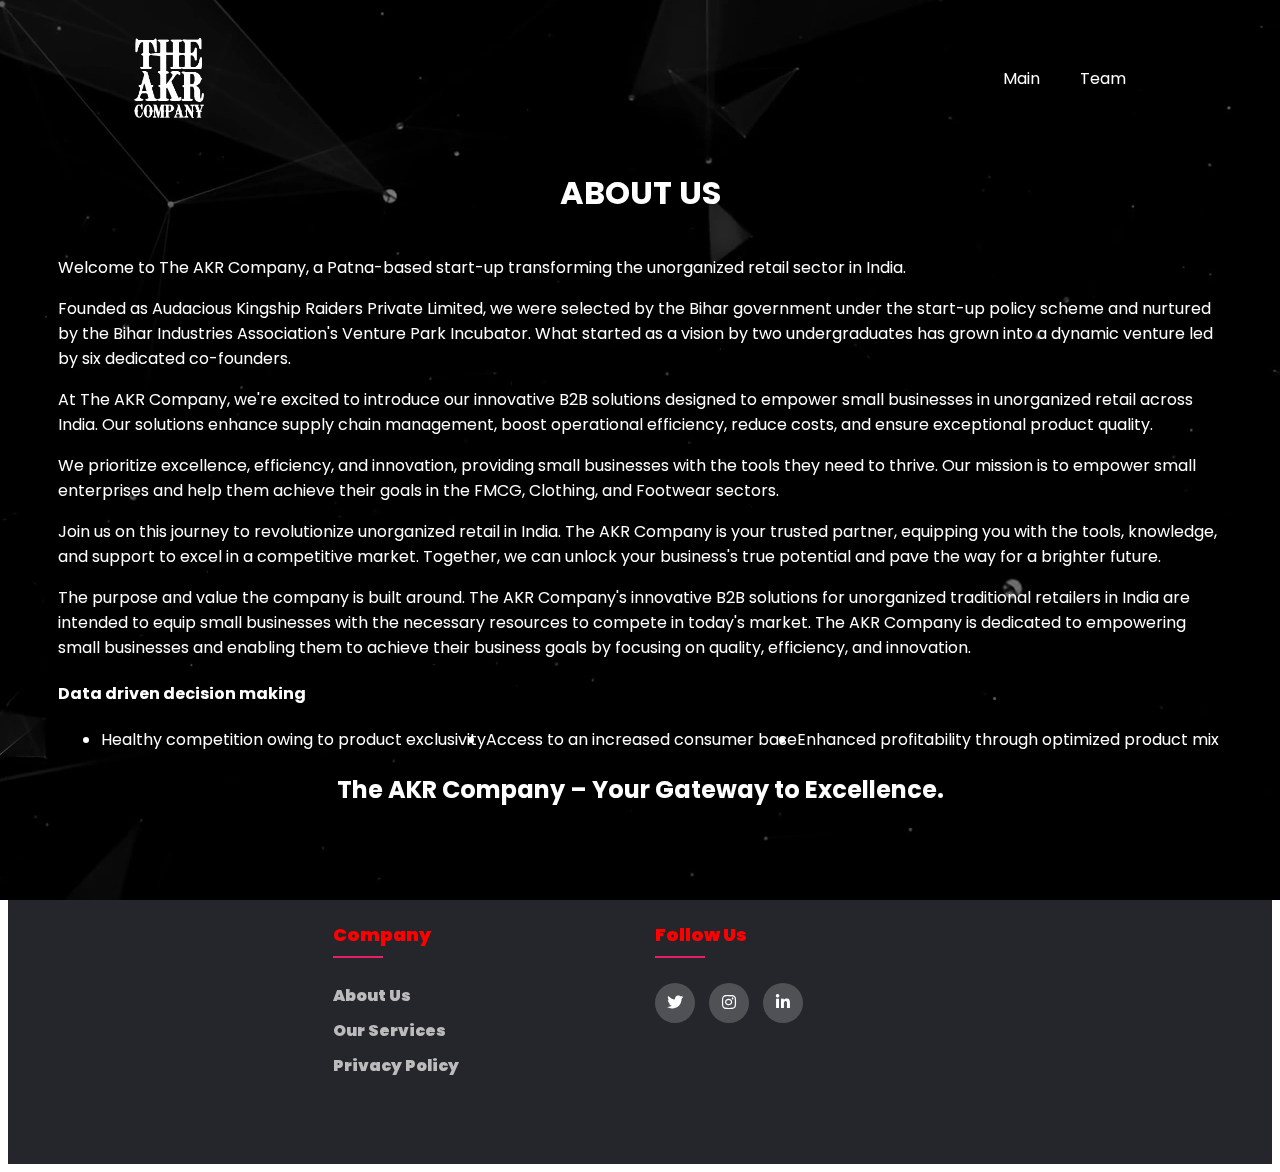
==== commit 9124d072: "New Commit" ====
--- a/About_us.html
+++ b/About_us.html
@@ -95,50 +95,51 @@
       Gateway to Excellence.
     </h2>
   </div>
+
+  
   <footer class="footer">
     <div class="Foot-container">
       <div class="Foot-row">
         <div class="footer-col">
-          <h4>company</h4>
+          <h4 class="foot-h">company</h4>
           <ul list-style-type="none" class="Foot-ul">
             <li><a href="#">about us</a></li>
             <li><a href="#">our services</a></li>
             <li><a href="#">privacy policy</a></li>
-            <li><a href="#">affiliate program</a></li>
+            <!-- <li><a href="#">affiliate program</a></li> -->
           </ul>
         </div>
-        <div class="footer-col">
-          <h4>get help</h4>
-          <ul list-style-type="none" class="Foot-ul">
+        <!-- <div class="footer-col">
+          <h4 class="foot-h">get help</h4>
+          <ul list-style-type="none" class="Foot-ul" >
             <li><a href="#">FAQ</a></li>
             <li><a href="#">shipping</a></li>
             <li><a href="#">returns</a></li>
             <li><a href="#">order status</a></li>
             <li><a href="#">payment options</a></li>
           </ul>
-        </div>
-        <div class="footer-col">
-          <h4>online shop</h4>
-          <ul list-style-type="none" class="Foot-ul">
+        </div> -->
+        <!-- <div class="footer-col">
+          <h4 class="foot-h">online shop</h4>
+          <ul list-style-type="none" class="Foot-ul" >
             <li><a href="#">watch</a></li>
             <li><a href="#">bag</a></li>
             <li><a href="#">shoes</a></li>
             <li><a href="#">dress</a></li>
           </ul>
-        </div>
+        </div> -->
         <div class="footer-col">
-          <h4>follow us</h4>
+          <h4 class="foot-h">follow us</h4>
           <div class="social-links">
             <!-- <a href="#"><i class="fab fa-facebook-f"></i></a> -->
             <a href="https://x.com/theakrcompany" target="_blank"><i class="fab fa-twitter"></i></a>
             <a href="https://www.instagram.com/theakrcompany/" target="_blank"><i class="fab fa-instagram"></i></a>
-            <a href="https://www.linkedin.com/company/the-akr-company-india/" target="_blank"><i
-                class="fab fa-linkedin-in"></i></a>
+            <a href="https://www.linkedin.com/company/the-akr-company-india/" target="_blank"><i class="fab fa-linkedin-in"></i></a>
           </div>
         </div>
       </div>
     </div>
-  </footer>
+ </footer>
 </body>
 
 </html>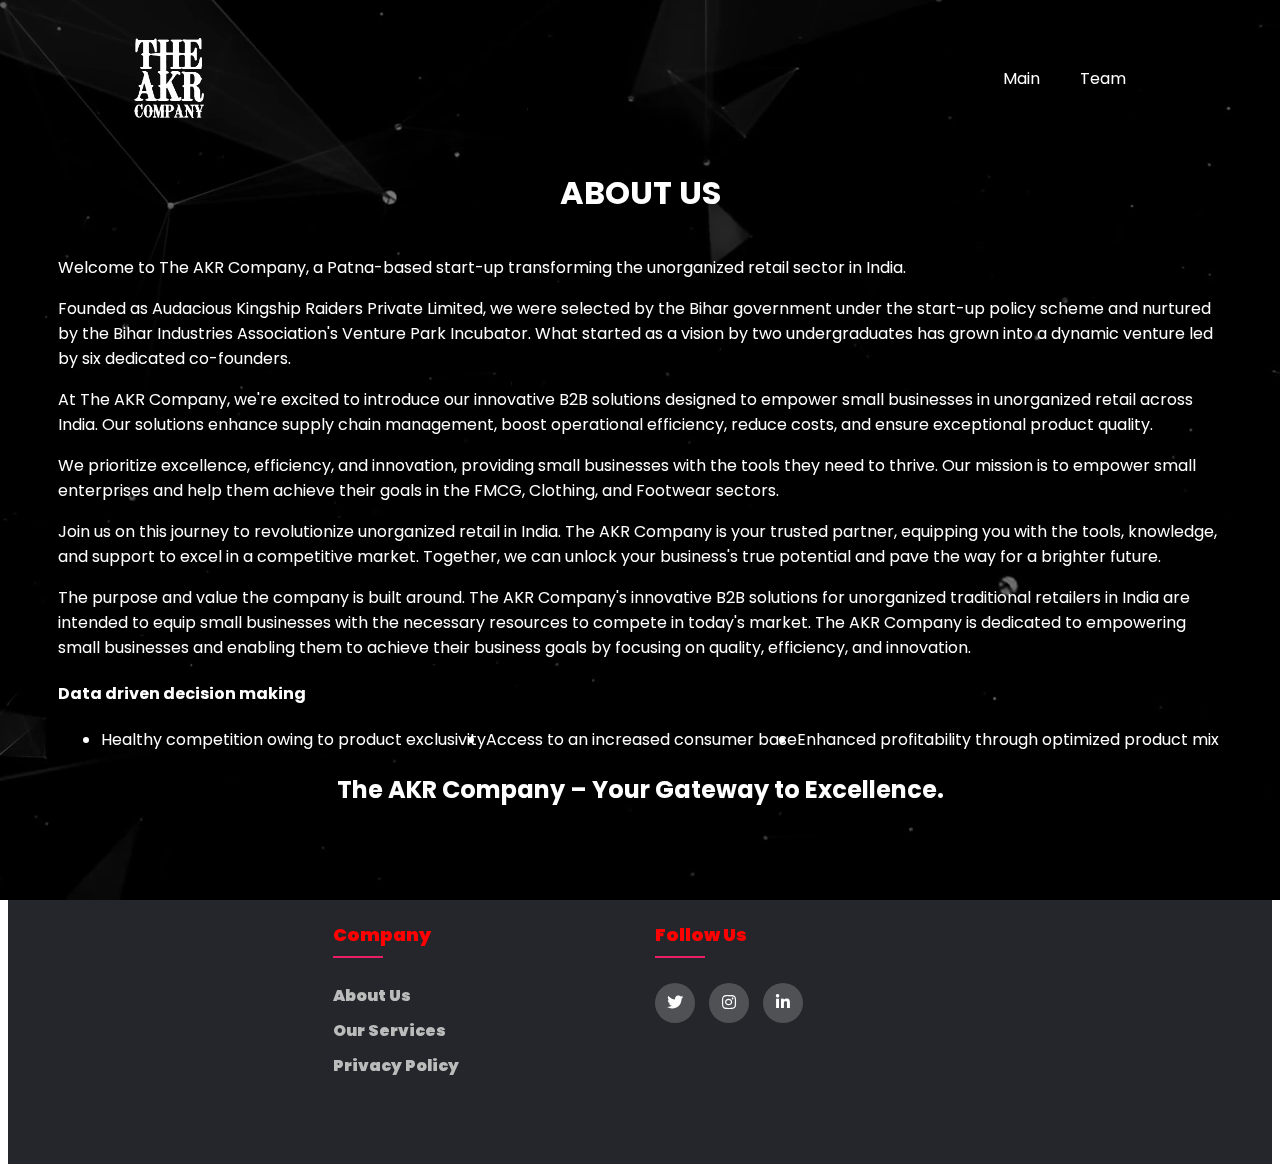
==== commit 2b084fd7: "New Commit" ====
--- a/About_us.html
+++ b/About_us.html
@@ -24,7 +24,7 @@
     <img class="logo" src="The AKR Letter White PNG.png" alt="logo">
     <nav>
       <ul class="nav_links">
-        <li><a href="test.html" target="_blank">Main</a></li>
+        <li><a href="index.html" target="_blank">Main</a></li>
         <!-- <li><a href="#main" >Overview</a></li> -->
         <li><a href="Team.html" target="_blank">Team</a></li>
       </ul>
